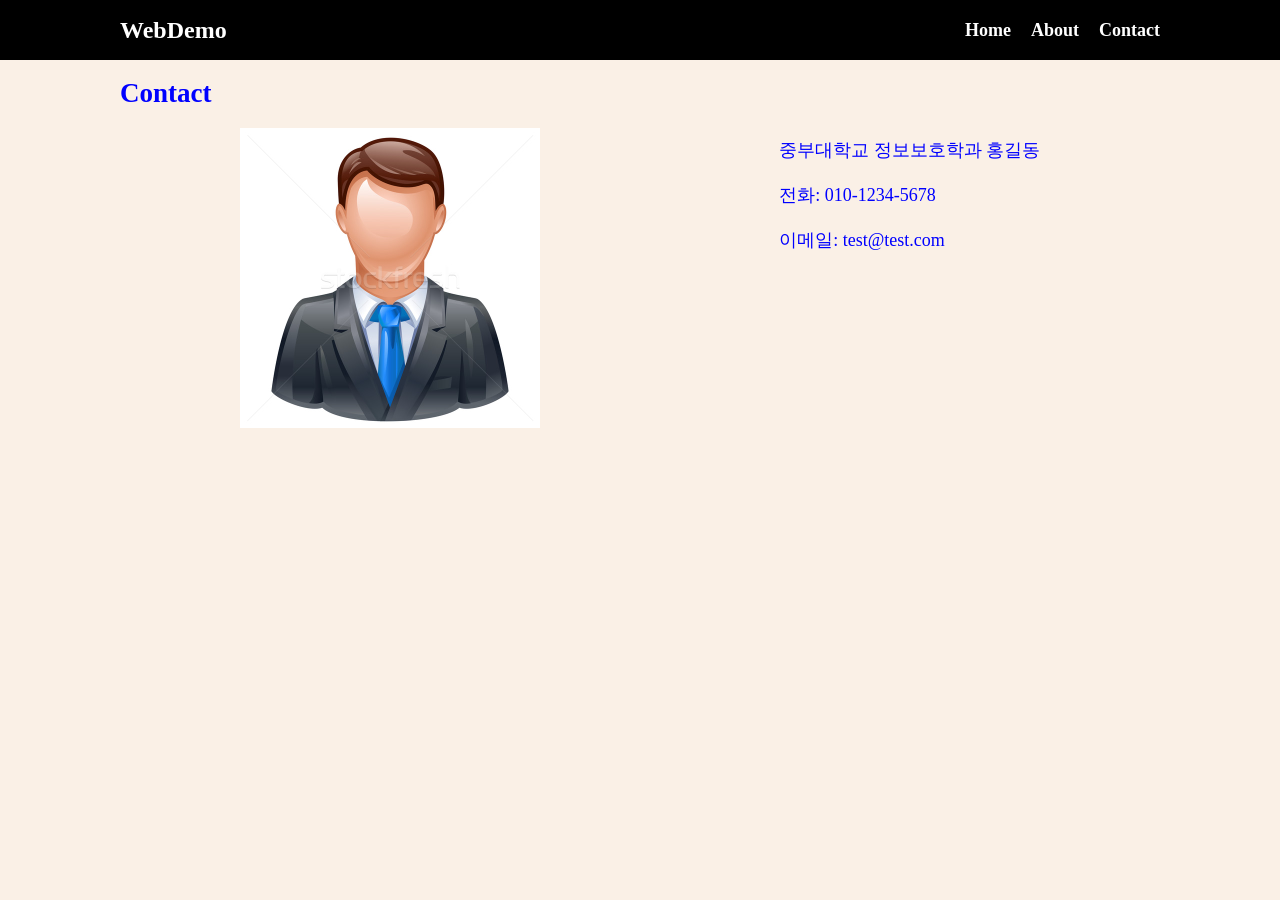
==== contact.html @ 7be7b504 "v1.0" ====
<!doctype html>
<html lang="en">
  <head>
    <meta charset="UTF-8" />
    <meta name="viewport" content="width=device-width, initial-scale=1.0" />
    <title>HCJDemo</title>
    <link rel="stylesheet" href="style.css" />
  </head>
  <body>
    <!-- 메뉴 영역 -->
    <nav class="navbar">
      <div class="container">
        <div class="logo">WebDemo</div>
        <ul class="nav">
          <li>
            <a href="/">Home</a>
          </li>
          <li>
            <a href="about.html">About</a>
          </li>
          <li>
            <a href="contact.html">Contact</a>
          </li>
        </ul>
      </div>
    </nav>

    <!-- 메인 섹션 -->
    <section class="main">
      <div class="container">
        <h1>Contact</h1>
        <div class="profile">
          <div>
            <img src="img/user.jpg" alt="user" height="300px" />
          </div>
          <div>
            <p>중부대학교 정보보호학과 홍길동</p>
            <p>전화: 010-1234-5678</p>
            <p>이메일: test@test.com</p>
          </div>
        </div>
      </div>
    </section>

    <script src="main.js"></script>
  </body>
</html>
---- style.css ----
* {
  box-sizing: border-box;
  margin: 0;
  padding: 0;
}

body {
  background-color: linen;
  line-height: 1.5;
  font-size: 18px;
}

ul {
  list-style-type: none;
}

.container {
  max-width: 1100px;
  margin: 0 auto;
  padding: 0 30px;
}

.main {
  color: blue;
  line-height: 2.5;
}

.navbar {
  background-color: black;
  color: white;
  height: 60px;
}

.navbar .container {
  display: flex;
  flex-direction: row;
  justify-content: space-between;
  align-items: center;
  height: 100%;
}

.navbar ul {
  display: flex;
  flex-direction: row;
}

.navbar ul li {
  margin-left: 20px;
}

.navbar a {
  color: white;
  text-decoration: none;
  font-size: 18px;
  font-weight: bold;
}

.navbar a:hover {
  border-bottom: 2px #aaa solid;
  color: #aaa;
}

.navbar .logo {
  font-size: x-large;
  font-weight: bolder;
}

button {
  padding: 5px 10px;
  margin: 5px;
  font-size: large;
  font-style: italic;
  background-color: lightgray;
  border-width: 1px;
  border-radius: 5px 10px;
}

button:hover {
  color: red;
  background-color: aquamarine;
}

.profile {
  display: flex;
  flex-direction: row;
  justify-content: space-around;
}
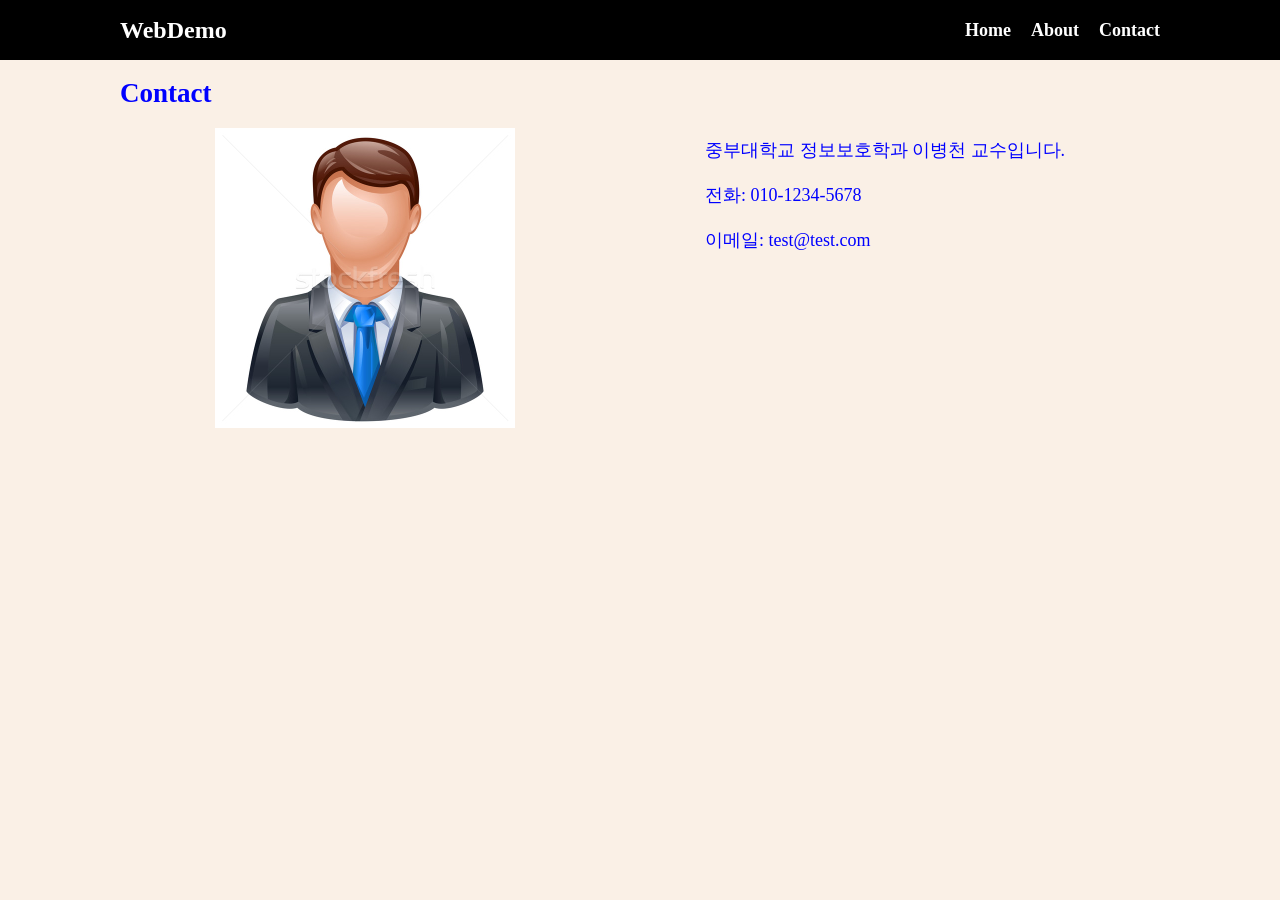
==== commit cd5bc4e7: "v1.1" ====
--- a/contact.html
+++ b/contact.html
@@ -34,7 +34,7 @@
             <img src="img/user.jpg" alt="user" height="300px" />
           </div>
           <div>
-            <p>중부대학교 정보보호학과 홍길동</p>
+            <p>중부대학교 정보보호학과 이병천 교수입니다.</p>
             <p>전화: 010-1234-5678</p>
             <p>이메일: test@test.com</p>
           </div>
